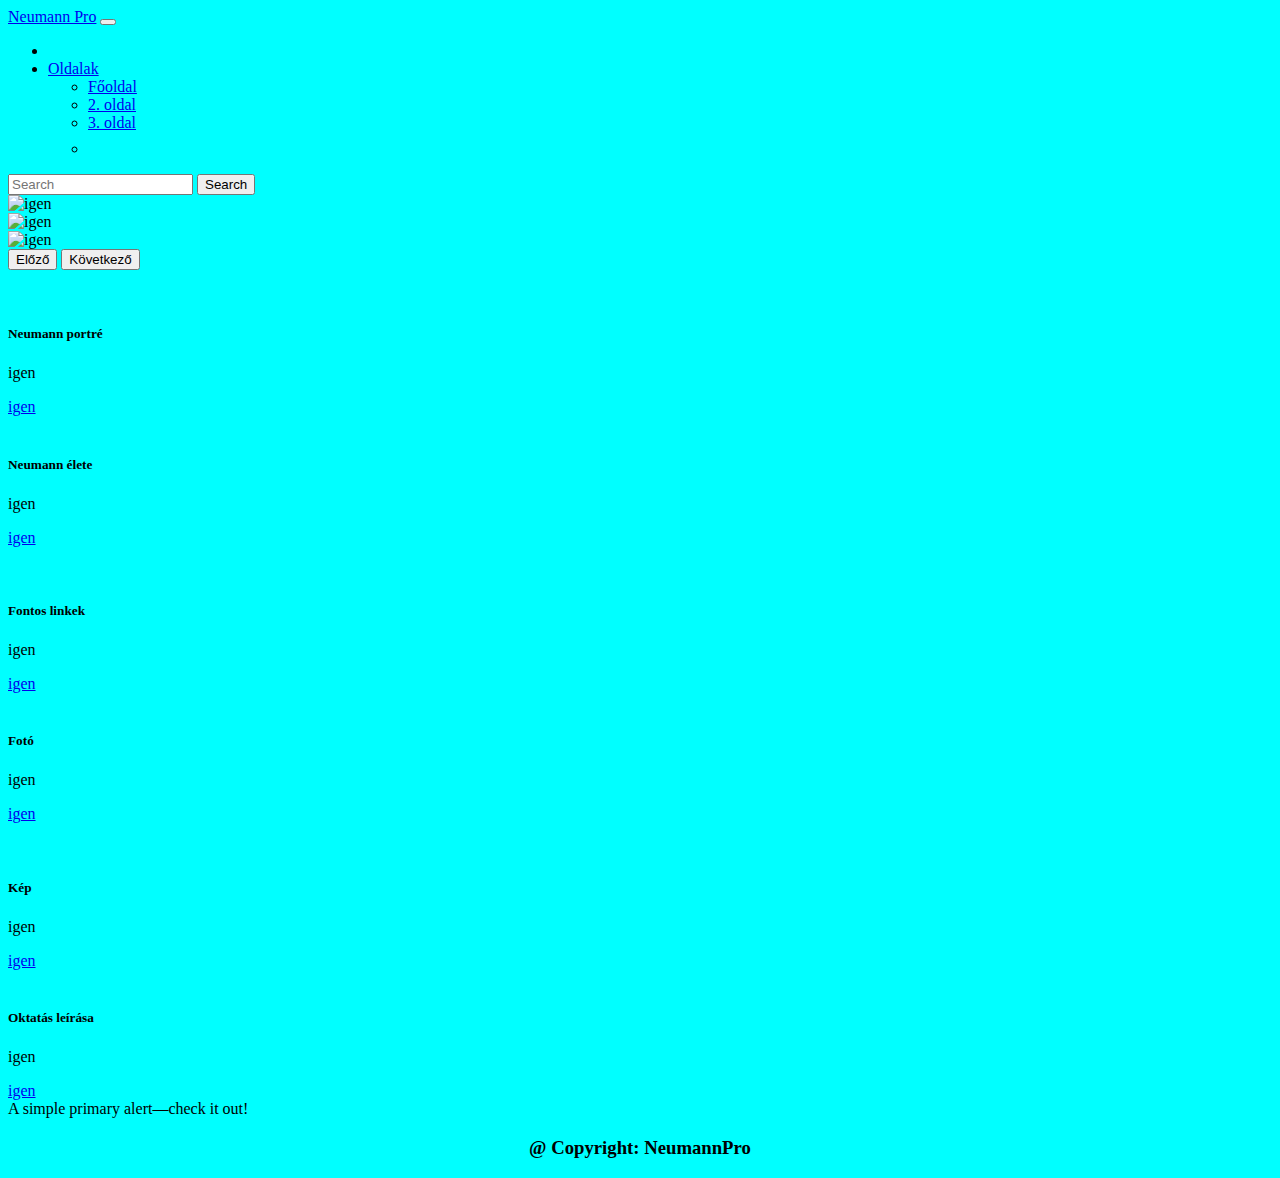
==== index.html @ b9fd70da "Add files via upload" ====
<!DOCTYPE html>
<html lang="hu">

<head>
  <meta charset="UTF-8" />
  <meta name="author" content="Szabó-Nagy Patrik, Szerencsés Dávid, Csengeri Barnabás">
  <meta name="keywords" content="neu, neumann">
  <meta http-equiv="X-UA-Compatible" content="IE=edge" />
  <meta name="viewport" content="width=device-width, initial-scale=1.0" />
  <link href="https://cdn.jsdelivr.net/npm/bootstrap@5.0.2/dist/css/bootstrap.min.css" rel="stylesheet"
    integrity="sha384-EVSTQN3/azprG1Anm3QDgpJLIm9Nao0Yz1ztcQTwFspd3yD65VohhpuuCOmLASjC" crossorigin="anonymous" />
  <script src="https://cdn.jsdelivr.net/npm/bootstrap@5.0.2/dist/js/bootstrap.bundle.min.js"
    integrity="sha384-MrcW6ZMFYlzcLA8Nl+NtUVF0sA7MsXsP1UyJoMp4YLEuNSfAP+JcXn/tWtIaxVXM"
    crossorigin="anonymous"></script>
  <link rel="stylesheet" href="./style.css">
  <link rel="icon" type="image/x-icon" href="Neumann_pro_logo.png">
  <title>Főoldal</title>
</head>

<body>
  <nav class="navbar navbar-expand-lg bg-light">
    <div class="container-fluid">
      <a class="navbar-brand" href="./index.html">Neumann Pro</a>
      <button class="navbar-toggler" type="button" data-bs-toggle="collapse" data-bs-target="#navbarSupportedContent"
        aria-controls="navbarSupportedContent" aria-expanded="false" aria-label="Toggle navigation">
        <span class="navbar-toggler-icon"></span>
      </button>
      <div class="collapse navbar-collapse" id="navbarSupportedContent">
        <ul class="navbar-nav me-auto mb-2 mb-lg-0">
          <li class="nav-item">
            <a class="nav-link active" aria-current="page" href="#"></a>
          </li>
          <li class="nav-item dropdown">
            <a class="nav-link dropdown-toggle" href="#" role="button" data-bs-toggle="dropdown" aria-expanded="false">
              Oldalak
            </a>
            <ul class="dropdown-menu">
              <li><a class="dropdown-item" href="./index.html">Főoldal</a></li>
              <li><a class="dropdown-item" href="./index1.html">2. oldal</a></li>
              <li><a class="dropdown-item" href="./index2.html">3. oldal</a></li>
              <li>
                <hr class="dropdown-divider">
              </li>
            </ul>
          </li>
        </ul>
        <form class="d-flex" role="search">
          <input class="form-control me-2" type="search" placeholder="Search" aria-label="Search">
          <button class="btn btn-outline-success" type="submit">Search</button>
        </form>
      </div>
    </div>
  </nav>
  <div id="carouselExampleControls" class="carousel slide" data-bs-ride="carousel">
    <div class="carousel-inner">
      <div class="carousel-item active">
        <img src="../img/images (3).jfif" class="img-fluid" alt="igen">
      </div>
      <div class="carousel-item">
        <img src="../img/images (3).jfif" class="img-fluid" alt="igen">
      </div>
      <div class="carousel-item">
        <img src="../img/images (3).jfif" class="img-fluid" alt="igen">
        <div class="m-5">
          <button class="carousel-control-prev" type="button" data-bs-target="#carouselExampleControls"
            data-bs-slide="prev">
            <span class="carousel-control-prev-icon" aria-hidden="true"></span>
            <span class="visually-hidden">Előző</span>
          </button>
          <button class="carousel-control-next" type="button" data-bs-target="#carouselExampleControls"
            data-bs-slide="next">
            <span class="carousel-control-next-icon" aria-hidden="true"></span>
            <span class="visually-hidden">Következő</span>
          </button>
        </div>
      </div>
    </div>
  </div>
  <hr>
  <div class="container text-center m-5" id="card">
    <div class="row">
      <div class="col-lg-6">
        <div class="card">
          <div class="card" style="width: 5 rem;">
            <img src="../img/images (3).jfif" class="card-img-top" alt="">
            <div class="card-body">
              <h5 class="card-title">Neumann portré</h5>
              <p class="card-text">igen</p>
              <a href="#" class="btn btn-primary">igen</a>
            </div>
          </div>
        </div>
      </div>
      <div class="col-lg-6">
        <div class="card">
          <div class="card" style="width: 5 rem;">
            <img src="../img/images (3).jfif" class="card-img-top" alt="">
            <div class="card-body">
              <h5 class="card-title">Neumann élete</h5>
              <p class="card-text">igen</p>
              <a href="#" class="btn btn-primary">igen</a>
            </div>
          </div>
        </div>
      </div>
    </div>
  </div>
  <hr>
  <div class="container text-center m-5" id="card">
    <div class="row">
      <div class="col-lg-6">
        <div class="card">
          <div class="card" style="width: 5 rem;">
            <img src="../img/images (3).jfif" class="card-img-top" alt="">
            <div class="card-body">
              <h5 class="card-title">Fontos linkek</h5>
              <p class="card-text">igen</p>
              <a href="#" class="btn btn-primary">igen</a>
            </div>
          </div>
        </div>
      </div>
      <div class="col-lg-6">
        <div class="card">
          <div class="card" style="width: 5 rem;">
            <img src="../img/images (3).jfif" class="card-img-top" alt="">
            <div class="card-body">
              <h5 class="card-title">Fotó</h5>
              <p class="card-text">igen</p>
              <a href="#" class="btn btn-primary">igen</a>
            </div>
          </div>
        </div>
      </div>
    </div>
  </div>
  <hr>
  <div class="container text-center m-5" id="card">
    <div class="row">
      <div class="col-lg-6">
        <div class="card">
          <div class="card" style="width: 5 rem;">
            <img src="../img/images (3).jfif" class="card-img-top" alt="">
            <div class="card-body">
              <h5 class="card-title">Kép</h5>
              <p class="card-text">igen</p>
              <a href="#" class="btn btn-primary">igen</a>
            </div>
          </div>
        </div>
      </div>
      <div class="col-lg-6">
        <div class="card">
          <div class="card" style="width: 5 rem;">
            <img src="../img/images (3).jfif" class="card-img-top" alt="">
            <div class="card-body">
              <h5 class="card-title">Oktatás leírása</h5>
              <p class="card-text">igen</p>
              <a href="#" class="btn btn-primary">igen</a>
            </div>
          </div>
        </div>
      </div>
    </div>
  </div>
  <div class="alert alert-primary" role="alert">
    A simple primary alert—check it out!
  </div>

  <div class="container-fluid, fekete">
    <div class="container">
      <div class="row">
        <div class="col-md-12">
          <footer>
            <h3>@ Copyright: NeumannPro</h3>
          </footer>
        </div>
      </div>
    </div>

</body>

</html>
---- style.css ----
body{
   background-color: aqua;
   color: black;
}
hr{
   border-radius: 0%;
   border: 0cm;
}
.img-fluid{
   height: 720px;
   text-align: center;
   image-rendering: optimizeQuality;
   padding: 2;
}
footer{
   text-align: center;
}
.fou{
   text-align: left;
}
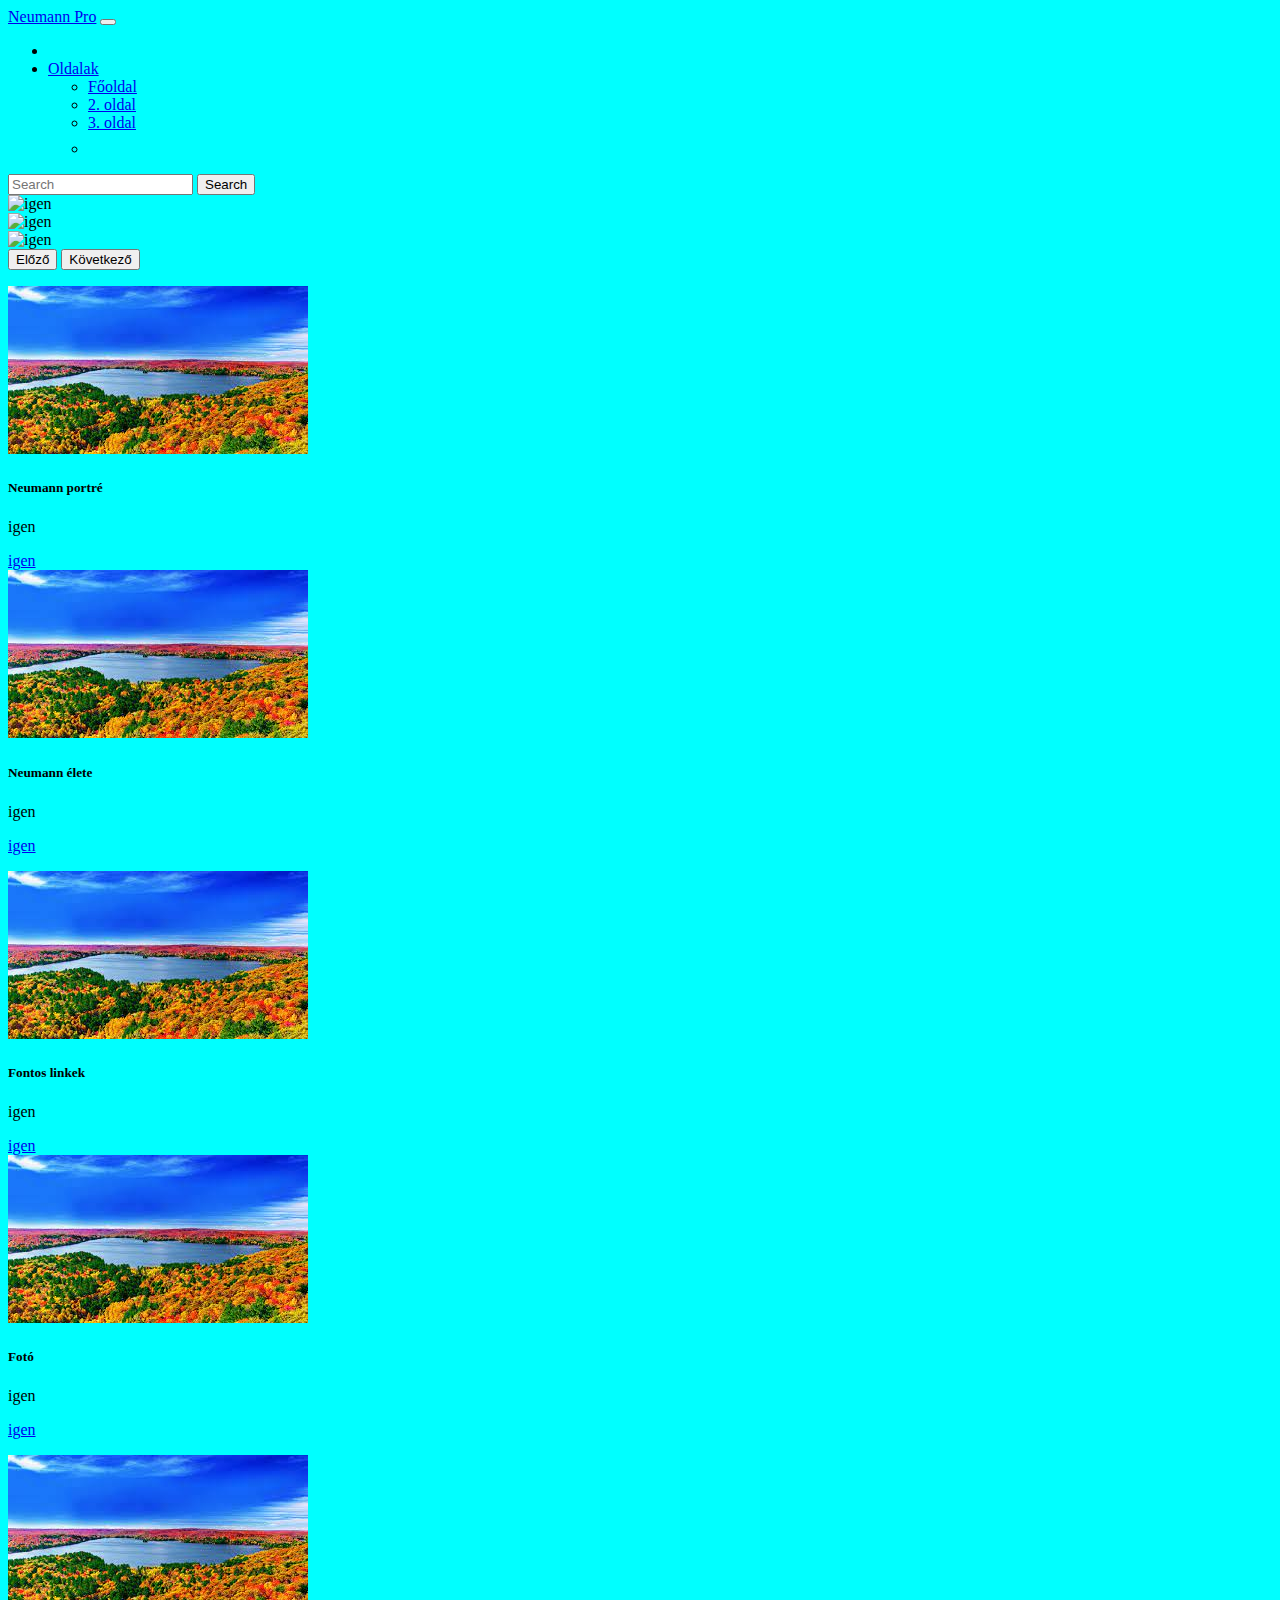
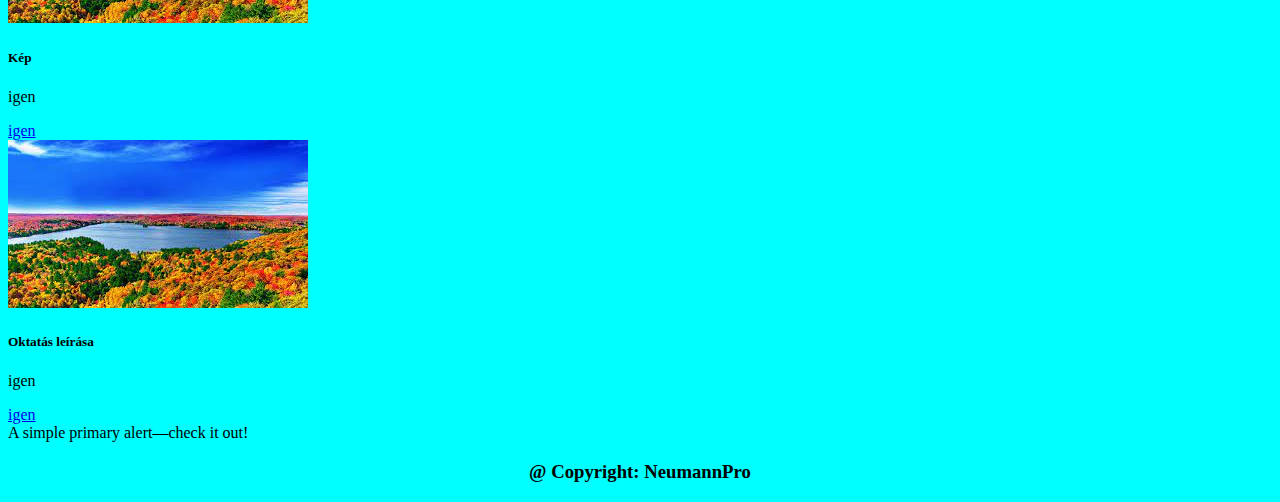
==== commit 37c1e248: "elso" ====
--- a/index.html
+++ b/index.html
@@ -82,7 +82,7 @@
       <div class="col-lg-6">
         <div class="card">
           <div class="card" style="width: 5 rem;">
-            <img src="../img/images (3).jfif" class="card-img-top" alt="">
+            <img src="images (3).jfif" class="card-img-top" alt="">
             <div class="card-body">
               <h5 class="card-title">Neumann portré</h5>
               <p class="card-text">igen</p>
@@ -94,7 +94,7 @@
       <div class="col-lg-6">
         <div class="card">
           <div class="card" style="width: 5 rem;">
-            <img src="../img/images (3).jfif" class="card-img-top" alt="">
+            <img src="images (3).jfif" class="card-img-top" alt="">
             <div class="card-body">
               <h5 class="card-title">Neumann élete</h5>
               <p class="card-text">igen</p>
@@ -111,7 +111,7 @@
       <div class="col-lg-6">
         <div class="card">
           <div class="card" style="width: 5 rem;">
-            <img src="../img/images (3).jfif" class="card-img-top" alt="">
+            <img src="images (3).jfif" class="card-img-top" alt="">
             <div class="card-body">
               <h5 class="card-title">Fontos linkek</h5>
               <p class="card-text">igen</p>
@@ -123,7 +123,7 @@
       <div class="col-lg-6">
         <div class="card">
           <div class="card" style="width: 5 rem;">
-            <img src="../img/images (3).jfif" class="card-img-top" alt="">
+            <img src="images (3).jfif" class="card-img-top" alt="">
             <div class="card-body">
               <h5 class="card-title">Fotó</h5>
               <p class="card-text">igen</p>
@@ -140,7 +140,7 @@
       <div class="col-lg-6">
         <div class="card">
           <div class="card" style="width: 5 rem;">
-            <img src="../img/images (3).jfif" class="card-img-top" alt="">
+            <img src="images (3).jfif" class="card-img-top" alt="">
             <div class="card-body">
               <h5 class="card-title">Kép</h5>
               <p class="card-text">igen</p>
@@ -152,7 +152,7 @@
       <div class="col-lg-6">
         <div class="card">
           <div class="card" style="width: 5 rem;">
-            <img src="../img/images (3).jfif" class="card-img-top" alt="">
+            <img src="images (3).jfif" class="card-img-top" alt="">
             <div class="card-body">
               <h5 class="card-title">Oktatás leírása</h5>
               <p class="card-text">igen</p>
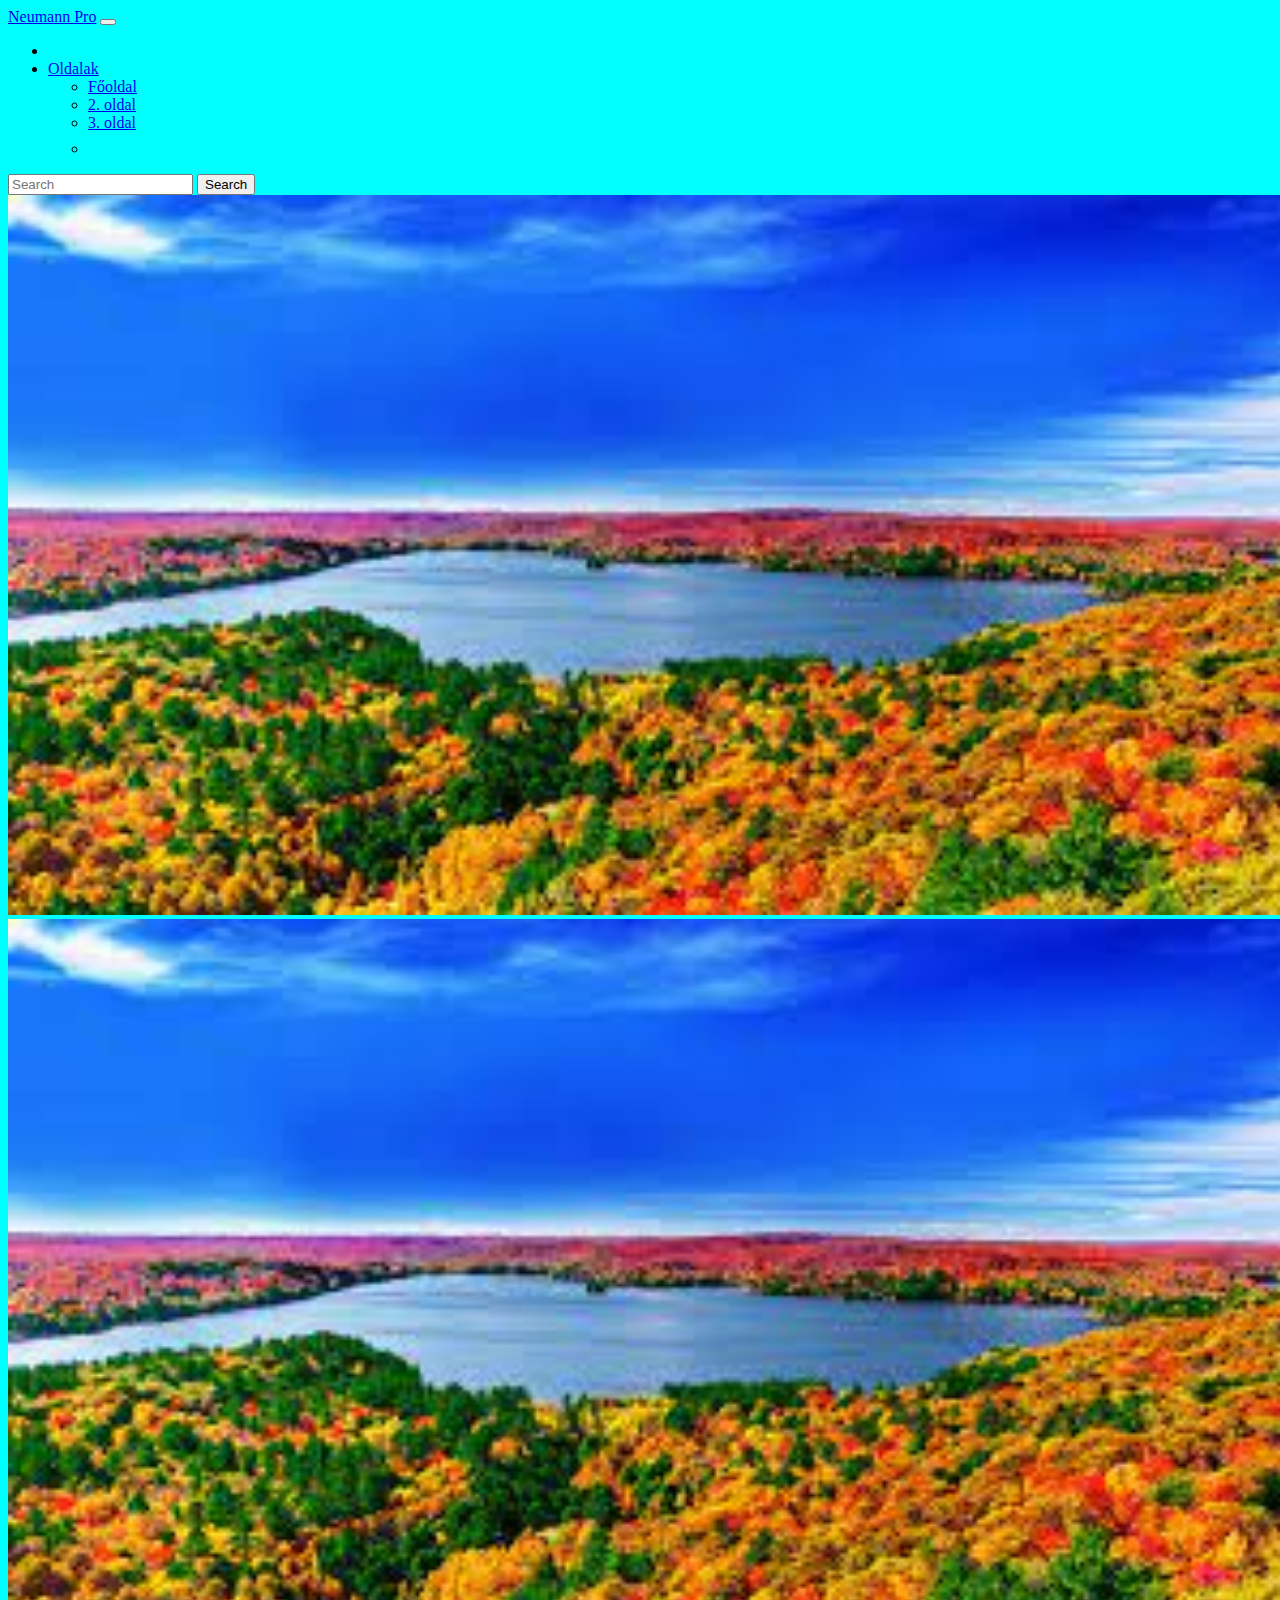
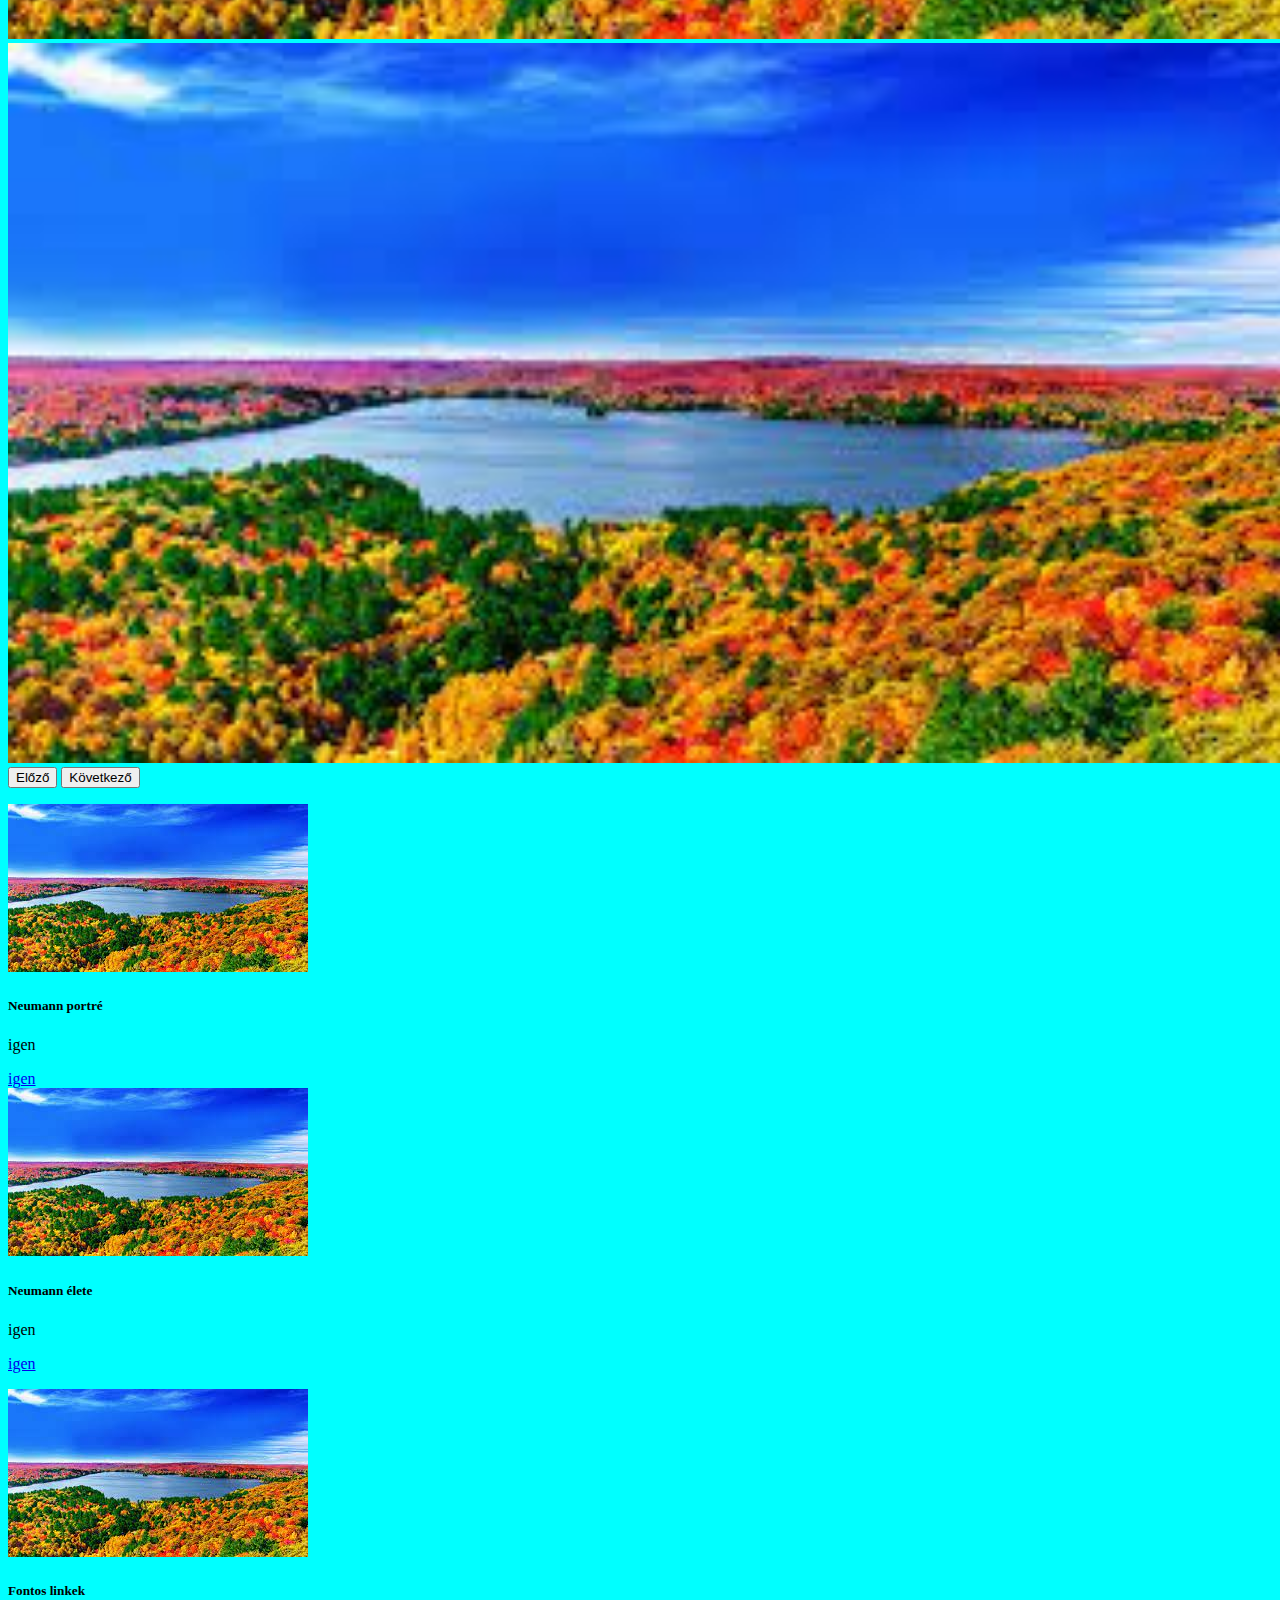
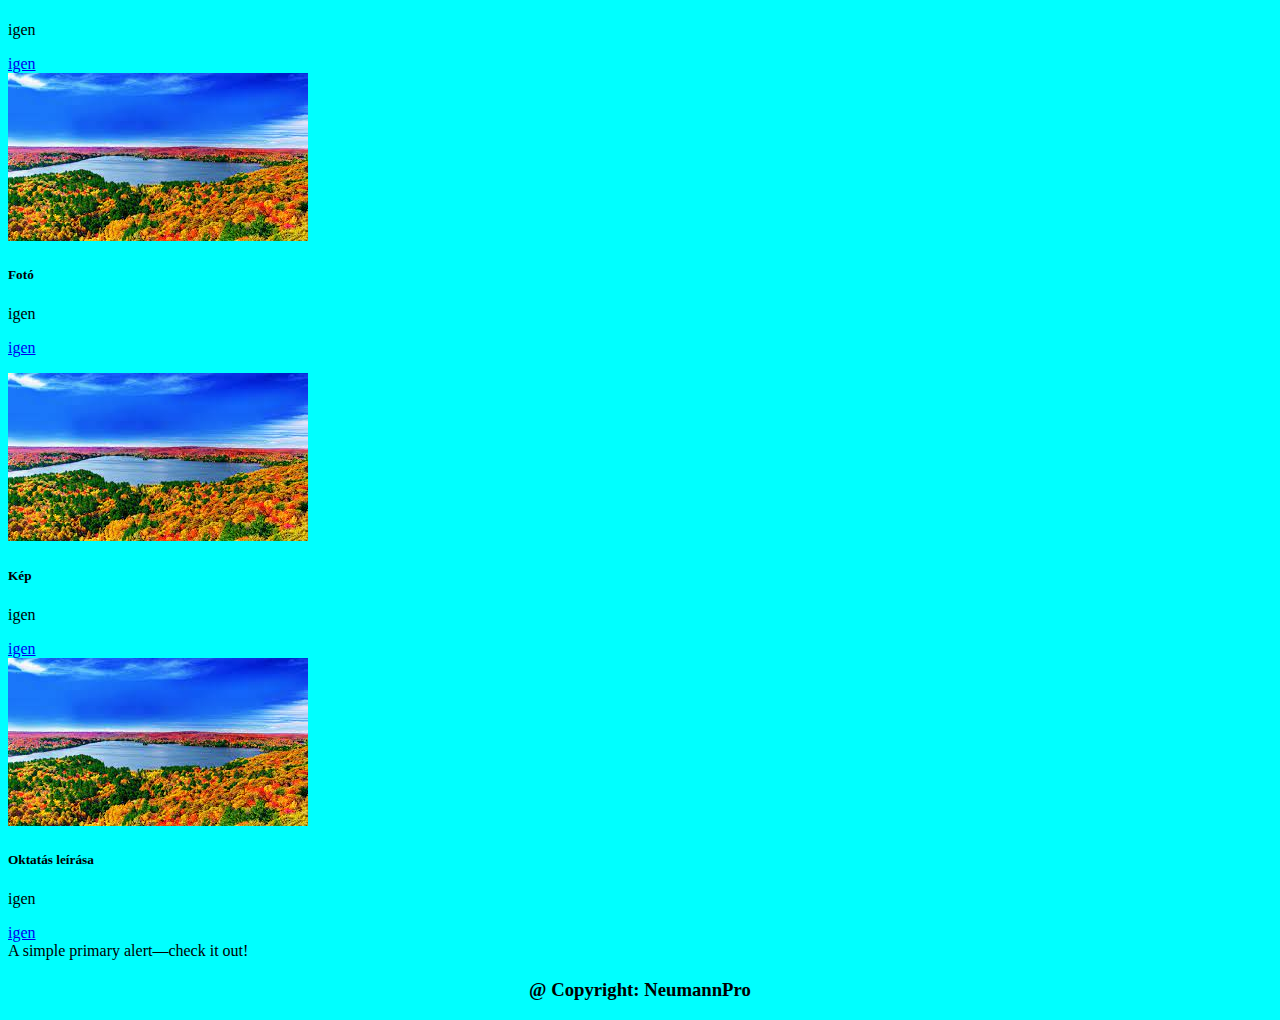
==== commit 16748a6d: "masodik" ====
--- a/index.html
+++ b/index.html
@@ -35,9 +35,9 @@
               Oldalak
             </a>
             <ul class="dropdown-menu">
-              <li><a class="dropdown-item" href="./index.html">Főoldal</a></li>
-              <li><a class="dropdown-item" href="./index1.html">2. oldal</a></li>
-              <li><a class="dropdown-item" href="./index2.html">3. oldal</a></li>
+              <li><a class="dropdown-item" href="index.html">Főoldal</a></li>
+              <li><a class="dropdown-item" href="index1.html">2. oldal</a></li>
+              <li><a class="dropdown-item" href="index2.html">3. oldal</a></li>
               <li>
                 <hr class="dropdown-divider">
               </li>
@@ -54,13 +54,13 @@
   <div id="carouselExampleControls" class="carousel slide" data-bs-ride="carousel">
     <div class="carousel-inner">
       <div class="carousel-item active">
-        <img src="../img/images (3).jfif" class="img-fluid" alt="igen">
+        <img src="images (3).jfif" class="img-fluid" alt="igen">
       </div>
       <div class="carousel-item">
-        <img src="../img/images (3).jfif" class="img-fluid" alt="igen">
+        <img src="images (3).jfif" class="img-fluid" alt="igen">
       </div>
       <div class="carousel-item">
-        <img src="../img/images (3).jfif" class="img-fluid" alt="igen">
+        <img src="images (3).jfif" class="img-fluid" alt="igen">
         <div class="m-5">
           <button class="carousel-control-prev" type="button" data-bs-target="#carouselExampleControls"
             data-bs-slide="prev">
